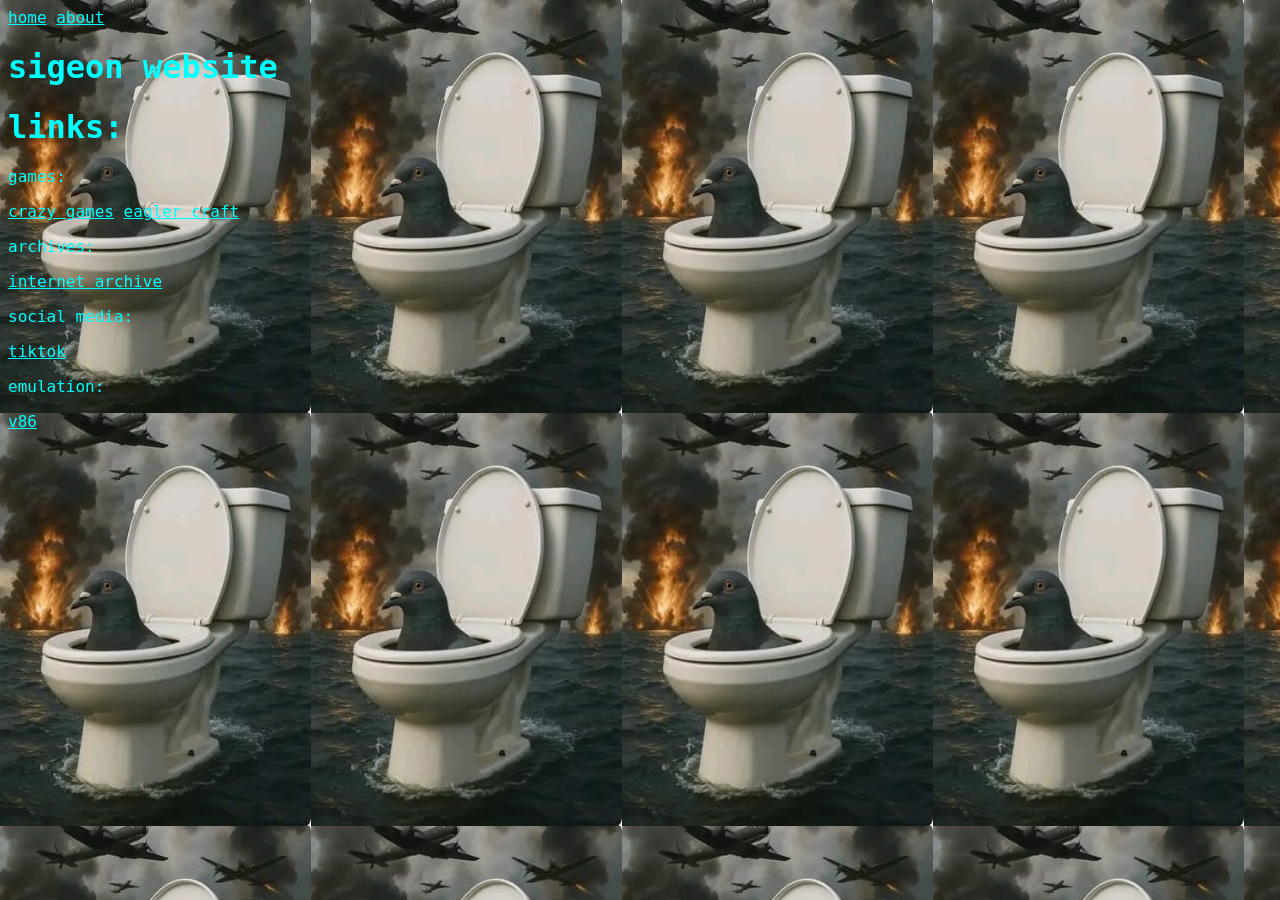
==== index.html @ f412114a "Add files via upload first upload" ====
<!DOCTYPE html>
<html>
<head>
<link rel="stylesheet" href="style.css">
<nav>
    <a href="index.html">home</a>
    <a href="about.html">about</a>
</nav>
<h1>sigeon website</h1>
<h1>links:</h1>
<p>games:</p>
<a href="https://crazygames.com">crazy games</a>
<a href="https://eaglercraft.com/">eagler craft</a>
<p>archives:</p>
<a href="https://archive.org">internet archive</a>
<p>social media:</p>
<a href="https://tiktok.com">tiktok</a>
<p>emulation:</p>
<a href="https://copy.sh/v86">v86</a>
</head>
</html>
---- style.css ----
body {
    background-image: url('sigeon5.jpeg');
    font-family: "Terminus", monospace;
}

h1 {
    color:aqua;
}

p {
    color:aqua;
}

a {
    color:aqua;
}
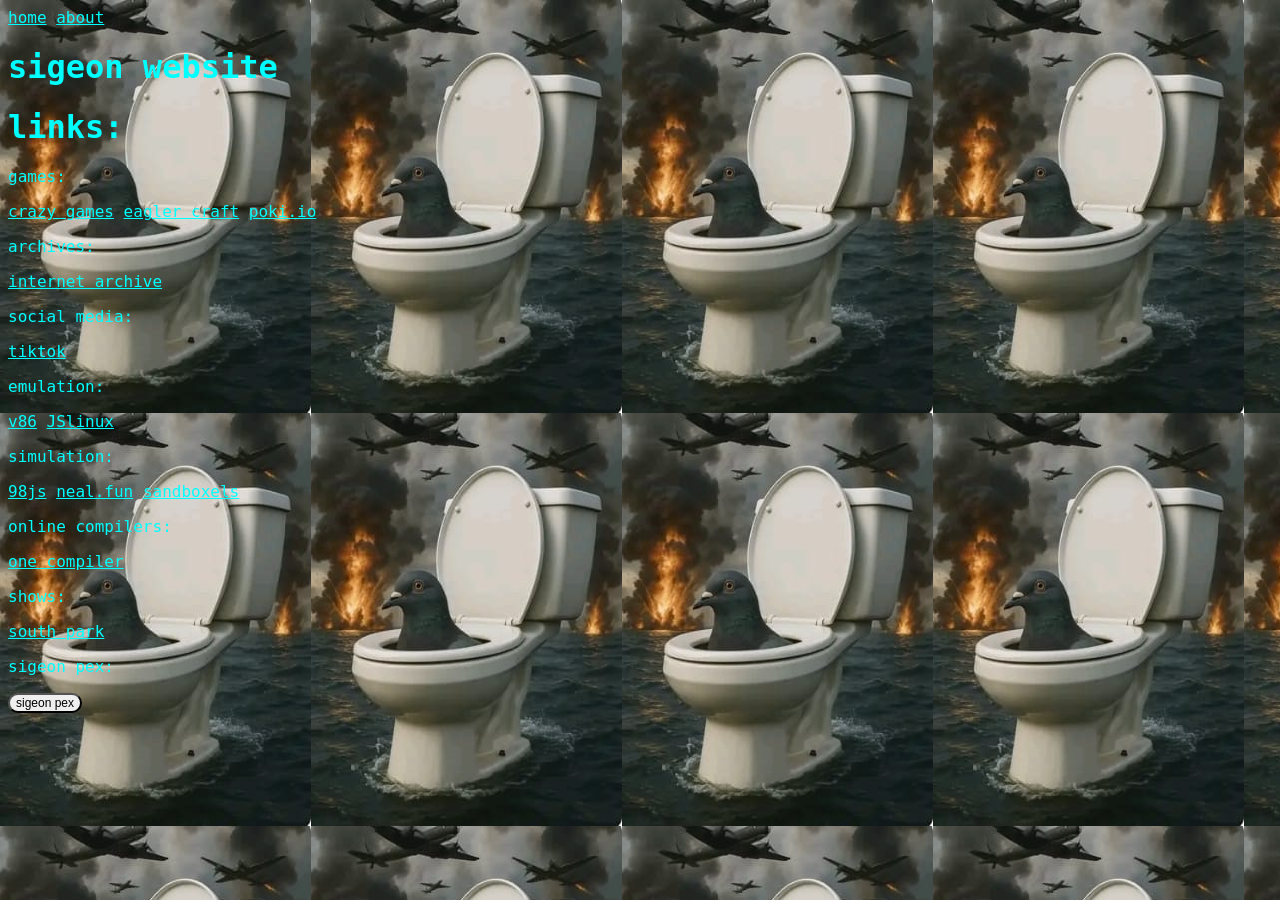
==== commit fbed08e0: "Add files via upload idk what to comment anymore...." ====
--- a/index.html
+++ b/index.html
@@ -2,6 +2,8 @@
 <html>
 <head>
 <link rel="stylesheet" href="style.css">
+<meta charset="UTF-8">
+<meta lang="en-US">
 <nav>
     <a href="index.html">home</a>
     <a href="about.html">about</a>
@@ -11,11 +13,23 @@
 <p>games:</p>
 <a href="https://crazygames.com">crazy games</a>
 <a href="https://eaglercraft.com/">eagler craft</a>
+<a href="https://poki.io">poki.io</a>
 <p>archives:</p>
 <a href="https://archive.org">internet archive</a>
 <p>social media:</p>
 <a href="https://tiktok.com">tiktok</a>
 <p>emulation:</p>
 <a href="https://copy.sh/v86">v86</a>
+<a href="https://bellard.org">JSlinux</a>
+<p>simulation:</p>
+<a href="https://98.js.org">98js</a>
+<a href="https://neal.fun">neal.fun</a>
+<a href="https://neal.fun/sandboxels/">sandboxels</a>
+<p>online compilers:</p>
+<a href="https://onecompiler.com">one compiler</a>
+<p>shows:</p>
+<a href="https://www.southparkstudios.com/">south park</a>
+<p>sigeon pex:</p>
+<button onclick="alert('sigeon pex')">sigeon pex</button>
 </head>
 </html>
--- a/style.css
+++ b/style.css
@@ -13,4 +13,9 @@
 
 a {
     color:aqua;
+}
+
+button {
+    font-size: 12px;
+    border-radius: 12px;
 }
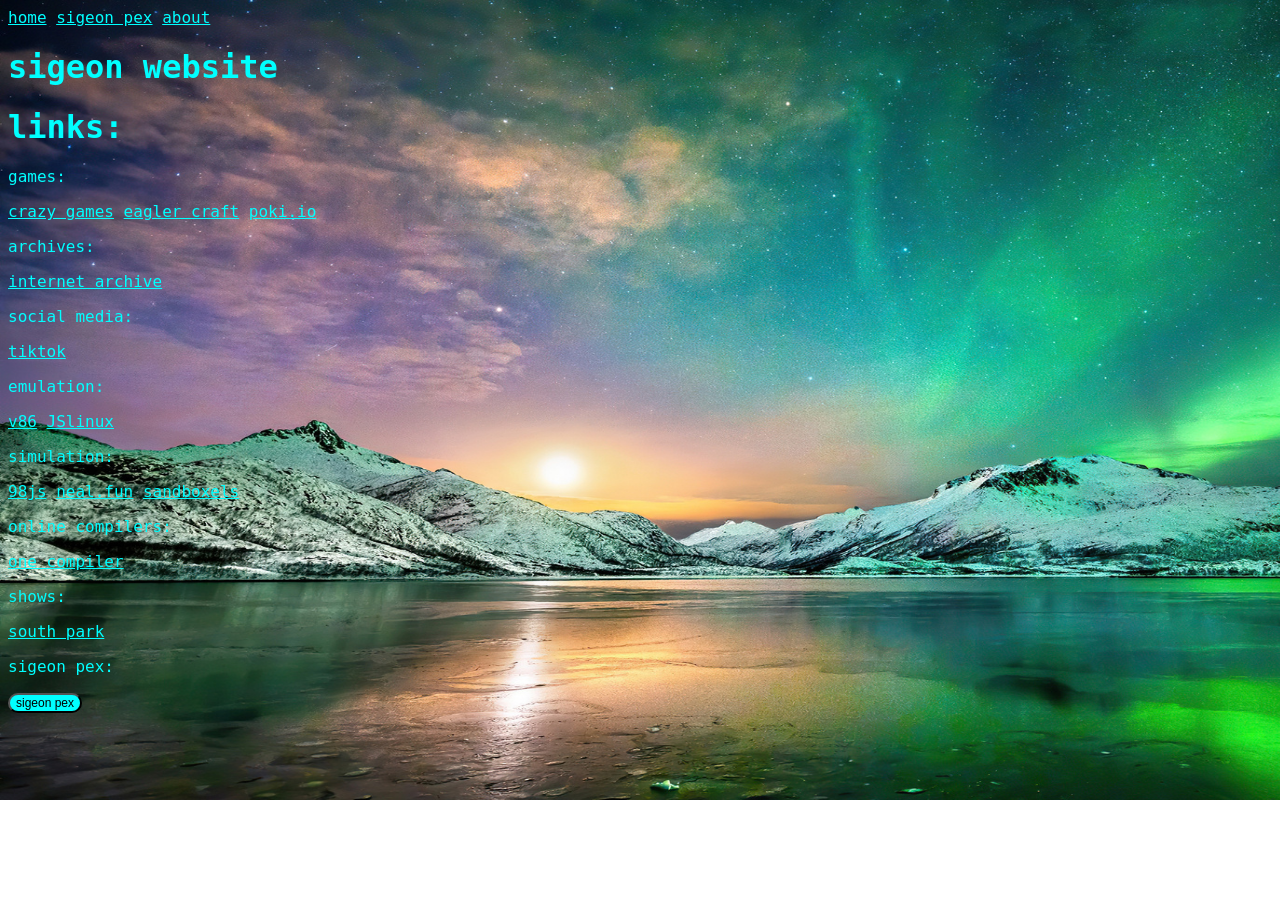
==== commit c8203cc3: "Add files via upload supa big upgrade" ====
--- a/index.html
+++ b/index.html
@@ -2,12 +2,17 @@
 <html>
 <head>
 <link rel="stylesheet" href="style.css">
+<script src="script.js"></script>
 <meta charset="UTF-8">
 <meta lang="en-US">
+<title>sigeon</title>
 <nav>
     <a href="index.html">home</a>
+    <a href="sigeon.html">sigeon pex</a>
     <a href="about.html">about</a>
 </nav>
+</head>
+<body>
 <h1>sigeon website</h1>
 <h1>links:</h1>
 <p>games:</p>
@@ -30,6 +35,6 @@
 <p>shows:</p>
 <a href="https://www.southparkstudios.com/">south park</a>
 <p>sigeon pex:</p>
-<button onclick="alert('sigeon pex')">sigeon pex</button>
-</head>
+<button onclick="alertpex()">sigeon pex</button>
+</body>
 </html>
--- a/style.css
+++ b/style.css
@@ -1,5 +1,8 @@
 body {
-    background-image: url('sigeon5.jpeg');
+    background-image: url('background.jpg');
+    background-repeat: no-repeat;
+    background-size: 1789px 800px;
+    background-attachment: fixed;
     font-family: "Terminus", monospace;
 }
 
@@ -18,4 +21,6 @@
 button {
     font-size: 12px;
     border-radius: 12px;
+    background-color: aqua;
+    color:black;
 }
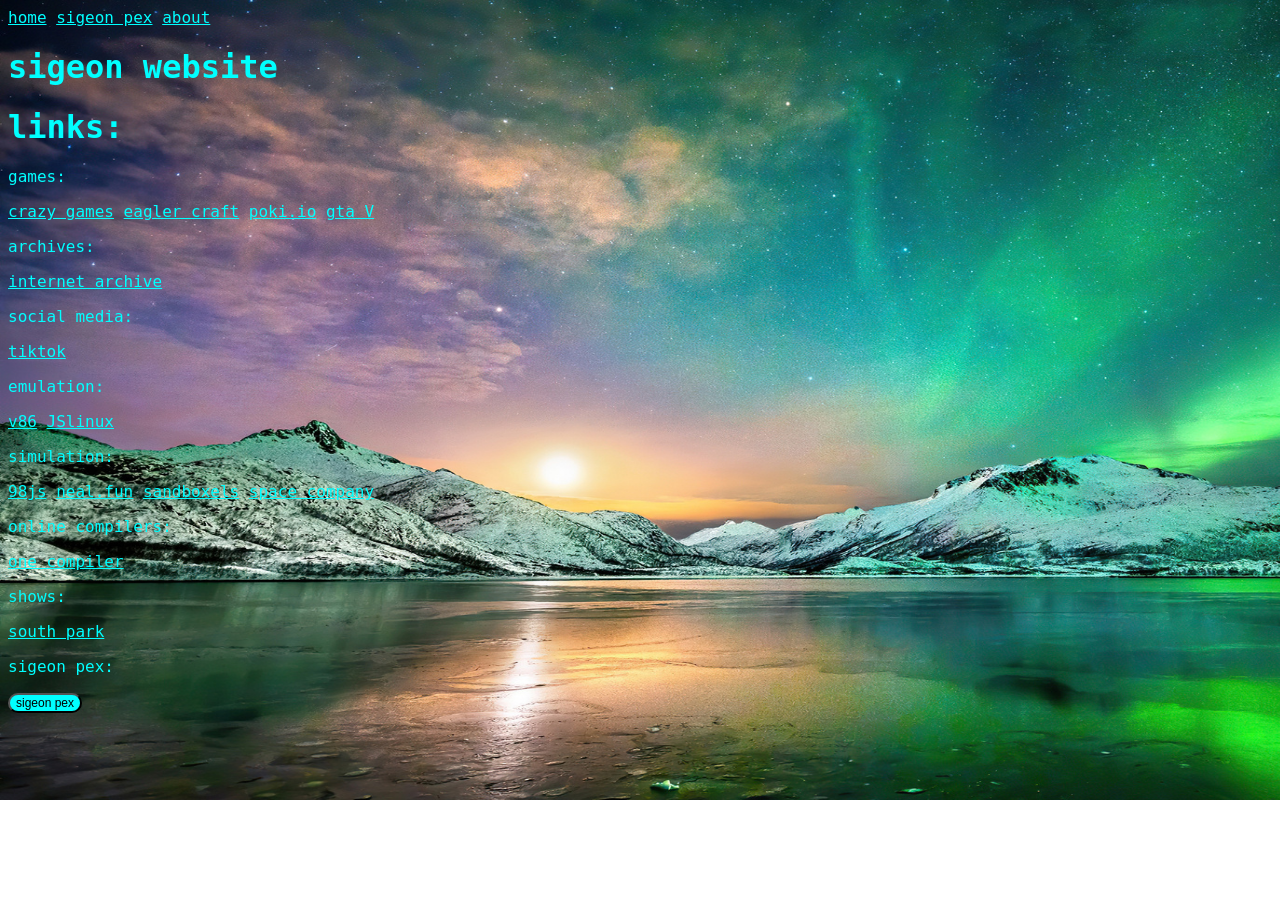
==== commit 5d050596: "Add files via upload first update in a f###ing long time" ====
--- a/index.html
+++ b/index.html
@@ -2,7 +2,7 @@
 <html>
 <head>
 <link rel="stylesheet" href="style.css">
-<script src="script.js"></script>
+<script src="script.ts"></script>
 <meta charset="UTF-8">
 <meta lang="en-US">
 <title>sigeon</title>
@@ -19,6 +19,7 @@
 <a href="https://crazygames.com">crazy games</a>
 <a href="https://eaglercraft.com/">eagler craft</a>
 <a href="https://poki.io">poki.io</a>
+<a href="playGTA5.com">gta V</a>
 <p>archives:</p>
 <a href="https://archive.org">internet archive</a>
 <p>social media:</p>
@@ -30,6 +31,7 @@
 <a href="https://98.js.org">98js</a>
 <a href="https://neal.fun">neal.fun</a>
 <a href="https://neal.fun/sandboxels/">sandboxels</a>
+<a href="https://www.crazygames.com/game/space-company">space company</a>
 <p>online compilers:</p>
 <a href="https://onecompiler.com">one compiler</a>
 <p>shows:</p>
--- a/style.css
+++ b/style.css
@@ -6,15 +6,7 @@
     font-family: "Terminus", monospace;
 }
 
-h1 {
-    color:aqua;
-}
-
-p {
-    color:aqua;
-}
-
-a {
+h1 , h5 , a , p {
     color:aqua;
 }
 
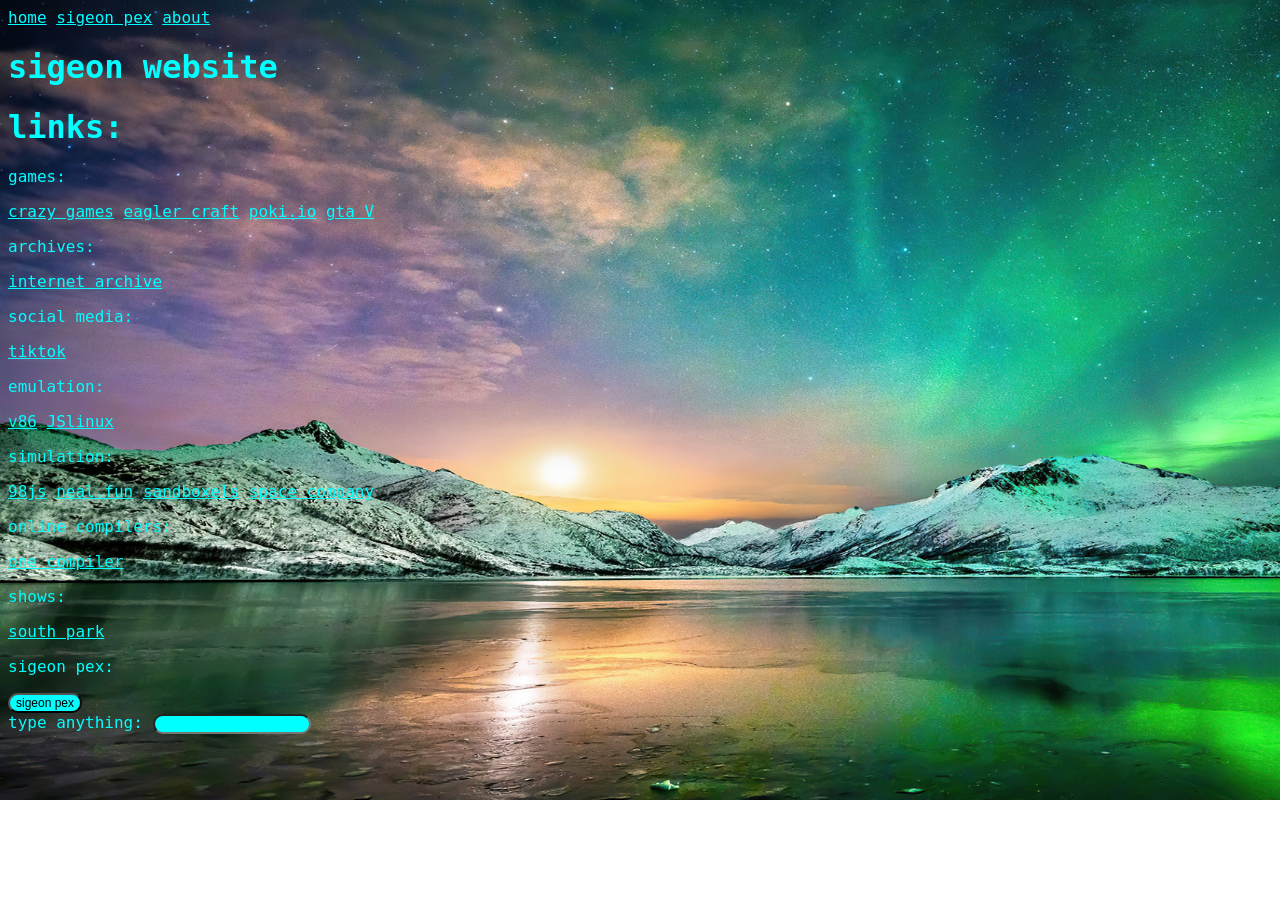
==== commit 5f00356e: "Add files via upload added an <form> with <label> and  <input>" ====
--- a/index.html
+++ b/index.html
@@ -38,5 +38,9 @@
 <a href="https://www.southparkstudios.com/">south park</a>
 <p>sigeon pex:</p>
 <button onclick="alertpex()">sigeon pex</button>
+<form>
+<label for="typebox">type anything:</label>
+<input type="text" id="typebox" name="username">
+</form>
 </body>
 </html>
--- a/style.css
+++ b/style.css
@@ -6,11 +6,11 @@
     font-family: "Terminus", monospace;
 }
 
-h1 , h5 , a , p {
+h1 , h5 , a , p, label {
     color:aqua;
 }
 
-button {
+button, input {
     font-size: 12px;
     border-radius: 12px;
     background-color: aqua;
